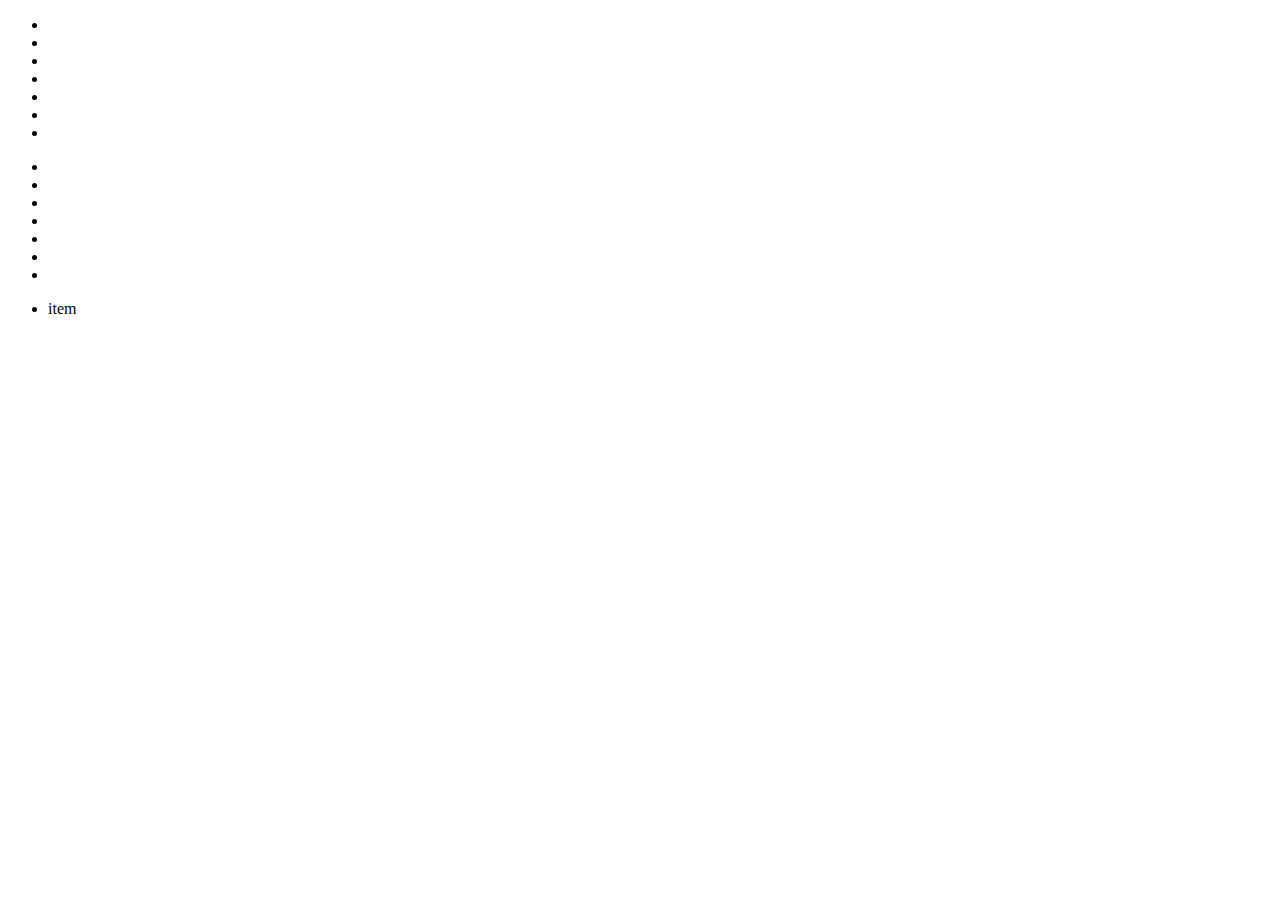
==== vscode.html @ 09d5dede "Ajout fichier vscode" ====
<!DOCTYPE html>
<html lang="en">
<head>
  <meta charset="UTF-8">
  <meta http-equiv="X-UA-Compatible" content="IE=edge">
  <meta name="viewport" content="width=device-width, initial-scale=1.0">
  <title>VS code</title>
</head>
<body>

  <!-- Ctrl+d pour trouver des occurances -->

  <ul>
    <li class="item"></li>
    <li class="item"></li>
    <li class="item"></li>
    <li class="item"></li>
    <li class="item"></li>
    <li class="item"></li>
    <li class="item"></li>
  </ul>
  
  <!--  alt + fleche haut ou bas pour deplacer une ligne -->

  <ul>
    <li class="item"></li>
    <li class="item"></li>
    <li class="item"></li>
    <li class="itemSpecial"></li>
    <li class="item"></li>
    <li class="item"></li>
    <li class="item"></li>
  </ul>

  <!-- alt + mj + fleche bas pour duppliquer une ligne -->

  <ul>
    <li>item</li>
  </ul>

  <!--  ctrl + maj + ù pour ouvrir le terminal -->
  <!--  ctrl + p pour rechercher un fichier -->
  <!--  ctrl + shift + p ouvrir la palette de commande-->
  <!--  ctrl + shift + p + new file crée un fichier-->
  <!--  ctrl + maj + a = crée un fichier à la volé -->
  <!--  ctrl + shift + p + new folder crée un dossier-->
  <!--  ctrl + shift + p + collapse  ferme tout les dossiers-->
  <!--  ctrl + shift + p + shortcut  pour modifier les raccourcis-->

  <!-- ctrl + 0 pour ce ballader de l'editeur à l'interface de fichier -->
  <!-- ctrl + 1 ou ctrl + e pour ce ballader de l'interface de fichier au premier document ouvert-->

  <!-- ctrl + a = selectionne tout les fichiers -->
  <!-- ctrl + a + suppr = supprimer des elements -->
  <!-- ctrl + x = couper -->
  <!-- ctrl + v = coller -->



  
</body>
</html>
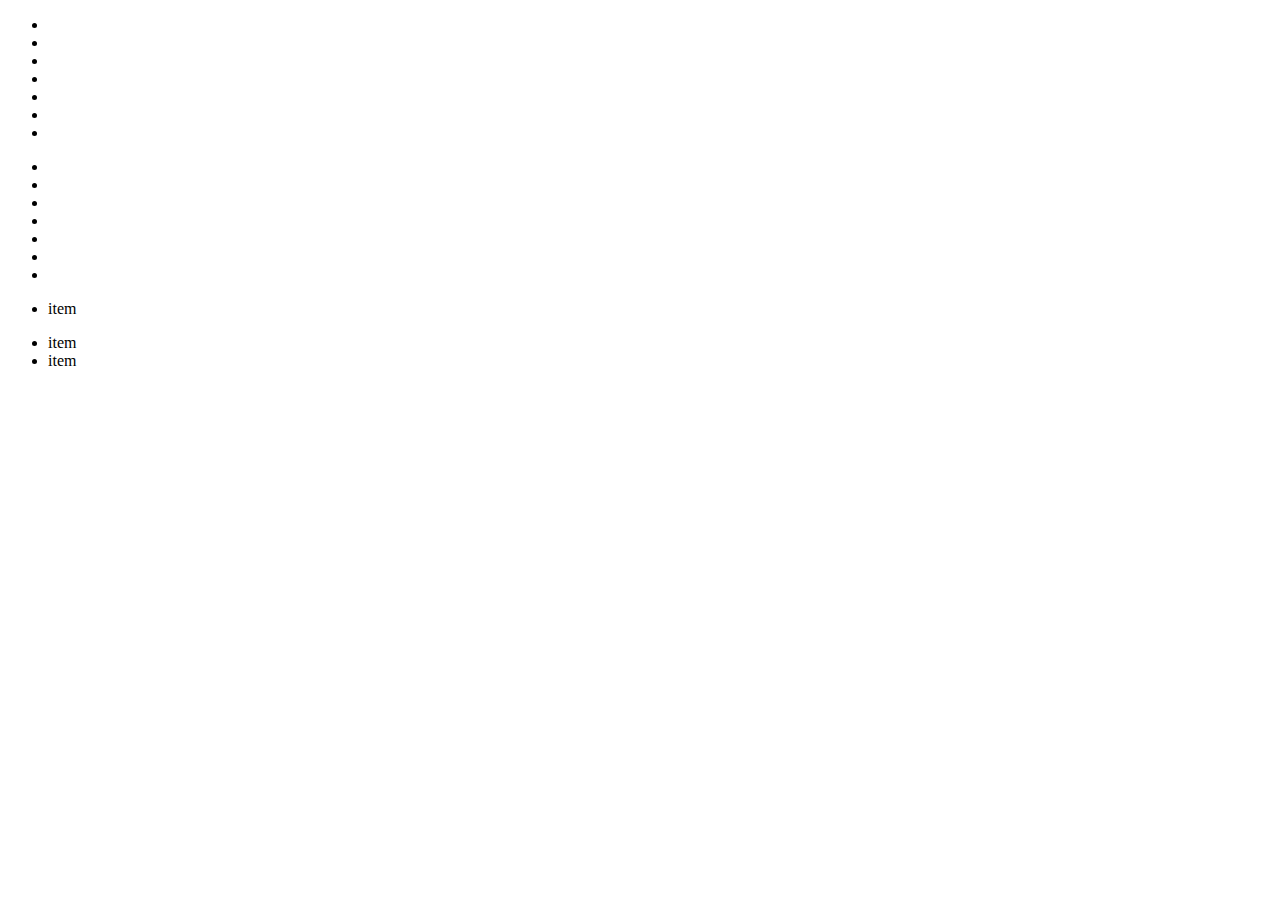
==== commit 32e17104: "Modif vscode" ====
--- a/vscode.html
+++ b/vscode.html
@@ -37,6 +37,14 @@
   <ul>
     <li>item</li>
   </ul>
+  <!-- alt + click = editer plusieur elements en même temps -->
+
+  <ul>
+    <li>item</li>
+    <li>item</li>
+  </ul>
+
+
 
   <!--  ctrl + maj + ù pour ouvrir le terminal -->
   <!--  ctrl + p pour rechercher un fichier -->
@@ -54,6 +62,8 @@
   <!-- ctrl + a + suppr = supprimer des elements -->
   <!-- ctrl + x = couper -->
   <!-- ctrl + v = coller -->
+  <!-- (ce mettre sur un fichier ou dossier) shift + fleche du bas = selectionne un fichier ou un dossier un par un -->
+  <!-- ctrl + maj + a puis faite comp/nav/app.js cela va créer un dossier comp avec un dossier nav avec un fichier app.js -->
 
 
 
